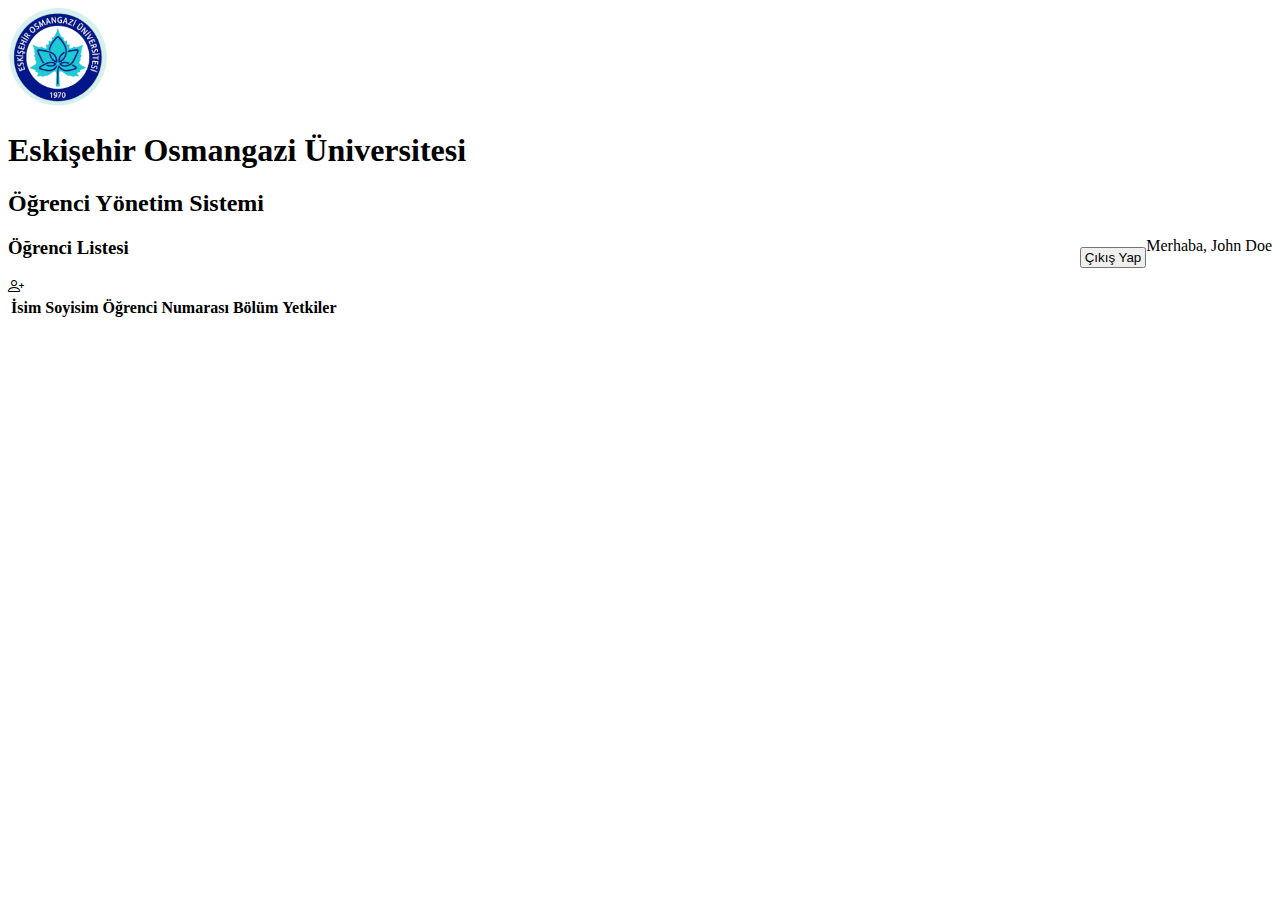
==== index.html @ 5e2f3deb "Student data fetched using json-server and listed" ====
<!DOCTYPE html>
<html lang="en">
<head>
    <meta charset="UTF-8">
    <meta http-equiv="X-UA-Compatible" content="IE=edge">
    <meta name="viewport" content="width=device-width, initial-scale=1.0">
    <title>Öğrenci Bilgi Sistemi</title>
    <link href="https://cdn.jsdelivr.net/npm/bootstrap@5.2.3/dist/css/bootstrap.min.css" rel="stylesheet" integrity="sha384-rbsA2VBKQhggwzxH7pPCaAqO46MgnOM80zW1RWuH61DGLwZJEdK2Kadq2F9CUG65" crossorigin="anonymous">
    <link rel="stylesheet" href="https://cdn.jsdelivr.net/npm/bootstrap-icons@1.10.2/font/bootstrap-icons.css">
    <script src="script.js"></script>
    <script src="data.js"></script>
    <link rel="stylesheet" href="styles.css">
</head>
<body onload="getStudents()">
    <div class="container-fluid">
        <div class="row">
            <div class="col">
                <div class="row justify-content-between">
                    <div class="col-8 d-flex justify-content-center align-items-center p-5 pb-0">
                        <img src="esogu-logo.png">
                        <div>
                            <h1 class="d-inline-block fs-3 text-nowrap">Eskişehir Osmangazi Üniversitesi</h1>
                            <h2 class="d-inline-block fs-4 fw-normal text-nowrap">Öğrenci Yönetim Sistemi</h2>
                        </div>

                    </div>
                    <div class="col-4" style="box-sizing: border-box;">
                            <span class="fw-semibold fs-4 col-12 text-nowrap text-end" style="float:right; display:block" >Merhaba, John Doe</span>
                            <button class="btn bg-secondary text-white d-inline-block" style="float:right; padding: 3px; padding-top: 1px; padding-bottom: 1px; margin-top: 10px;;">Çıkış Yap</button>
                    </div>
                </div>
            </div>
            <div class="col-12 pt-5 px-5 d-flex justify-content-between mb-2">
                <h3 class="col-10">Öğrenci Listesi</h3>
                <div class="btn bg-primary text-white p-0 px-3">
                    <i class="bi bi-person-plus fs-3"></i>
                </div>
            </div>
            <div id="table-container" class="col-12">
                <table id="table" class="table">
                    <thead>
                      <tr class="table-secondary" >
                        <th class="col-6 col-md-4 col-lg-3" scope="col">İsim Soyisim</th>
                        <th class="col-3 d-none d-md-table-cell" scope="col">Öğrenci Numarası</th>
                        <th class="col-3 d-none d-lg-table-cell" scope="col">Bölüm</th>
                        <th class="col-6 col-md-4 col-lg-3" scope="col">Yetkiler</th>
                      </tr>
                    </thead>
                    <tbody>
                        <tr></tr>
                    </tbody>
                  </table>
            </div>
        </div>

    </div>
</body>
</html>

<script>

</script>
---- styles.css ----
img{
    width: 100px;
    margin-right: 10px;
}

.table> tbody > tr:nth-child(even) > td, .table > tbody > tr:nth-child(even) > th {
    background-color: #e2e9fc
 }

 .bg-red{
    background-color: red;
 }

 .bg-blue{
    background-color: blue;
 }

 .bg-green{
    background-color: green;
 }

 .button{
    color: white;
    width: 70px;
    margin-left: 3px;
    padding-top: 2px;
    padding-bottom: 4px;
 }
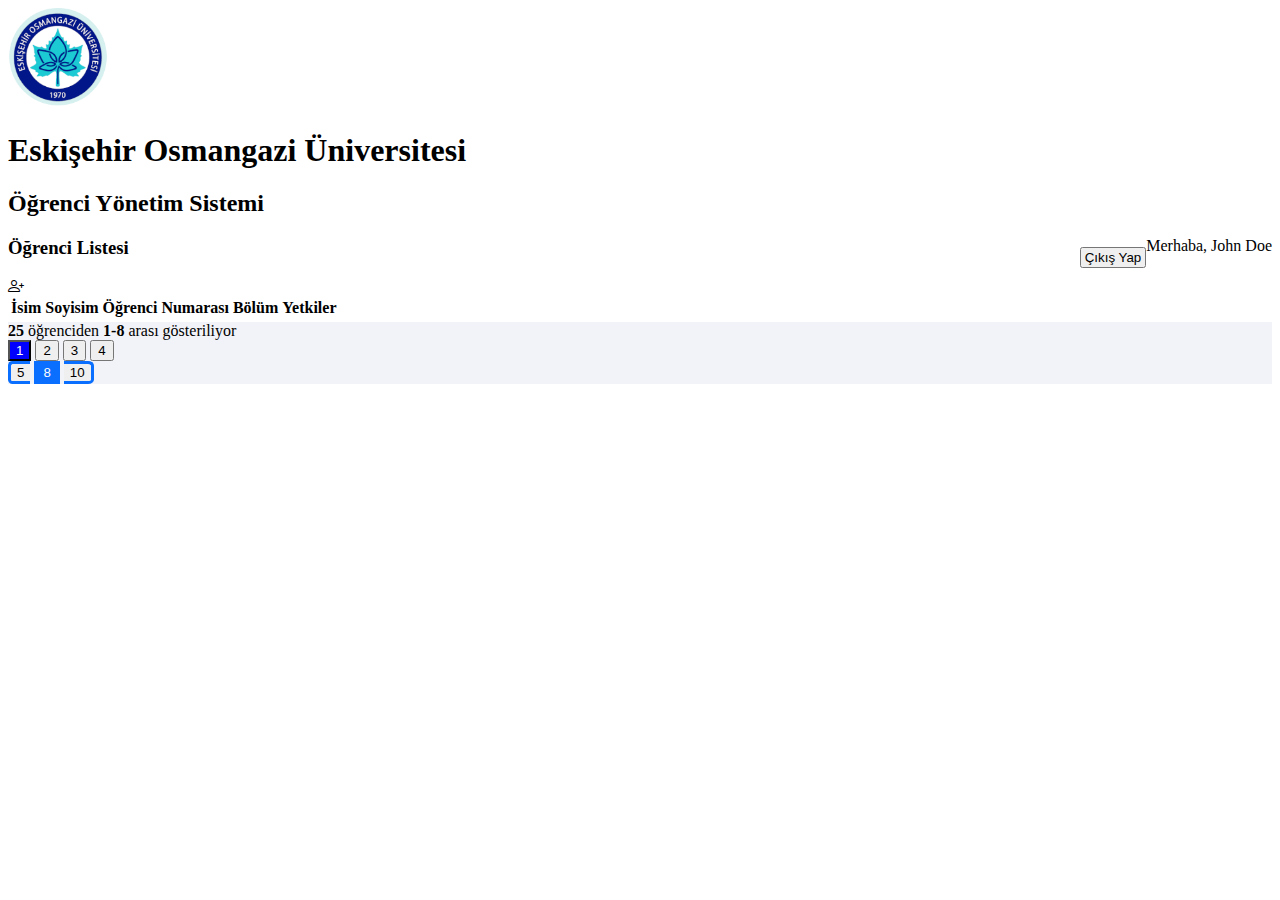
==== commit 6338cca1: "Pagination" ====
--- a/index.html
+++ b/index.html
@@ -11,16 +11,16 @@
     <script src="data.js"></script>
     <link rel="stylesheet" href="styles.css">
 </head>
-<body onload="getStudents()">
+<body onload="renderAll()">
     <div class="container-fluid">
         <div class="row">
             <div class="col">
                 <div class="row justify-content-between">
-                    <div class="col-8 d-flex justify-content-center align-items-center p-5 pb-0">
+                    <div class="col-8 d-flex align-items-center p-5 pb-0">
                         <img src="esogu-logo.png">
                         <div>
-                            <h1 class="d-inline-block fs-3 text-nowrap">Eskişehir Osmangazi Üniversitesi</h1>
-                            <h2 class="d-inline-block fs-4 fw-normal text-nowrap">Öğrenci Yönetim Sistemi</h2>
+                            <h1 class="d-block fs-3 text-nowrap">Eskişehir Osmangazi Üniversitesi</h1>
+                            <h2 class="d-block fs-4 fw-normal text-nowrap">Öğrenci Yönetim Sistemi</h2>
                         </div>
 
                     </div>
@@ -36,8 +36,8 @@
                     <i class="bi bi-person-plus fs-3"></i>
                 </div>
             </div>
-            <div id="table-container" class="col-12">
-                <table id="table" class="table">
+            <div id="table-container" class="row">
+                <table  class="table m-0">
                     <thead>
                       <tr class="table-secondary" >
                         <th class="col-6 col-md-4 col-lg-3" scope="col">İsim Soyisim</th>
@@ -46,10 +46,21 @@
                         <th class="col-6 col-md-4 col-lg-3" scope="col">Yetkiler</th>
                       </tr>
                     </thead>
-                    <tbody>
+                    <tbody id="tableContent">
                         <tr></tr>
                     </tbody>
                   </table>
+            </div>
+            <div class="row bg-gray p-3 m-0">
+                <div class="col-5">
+                    <span><strong>25</strong> öğrenciden <strong>1-8</strong> arası gösteriliyor</span>
+                </div>
+                <div id="pageButtonContainer" class="col-5">
+                    
+                </div>
+                <div id="perPageButtonContainer" class="col-2 p-0 d-flex">
+                    
+                </div>
             </div>
         </div>
 
--- a/styles.css
+++ b/styles.css
@@ -19,10 +19,43 @@
     background-color: green;
  }
 
+ .bg-gray{
+   background-color: #f2f3f8 ;
+ }
+
  .button{
     color: white;
     width: 70px;
     margin-left: 3px;
+    padding: 0px;
     padding-top: 2px;
     padding-bottom: 4px;
- }+ }
+
+ .pagebtn.active {
+   background-color: blue;
+   color: white;
+}
+
+.perPageBtn.active {
+   background-color: #0a6efe;
+   color: white;
+}
+
+.perPageBtn-5{
+   border: 3px solid #0a6efe;
+   border-top-left-radius: 20%;
+   border-bottom-left-radius: 20%;
+   border-right:none;
+}
+
+.perPageBtn-8{
+   border: 3px solid #0a6efe;
+}
+
+.perPageBtn-10{
+   border: 3px solid #0a6efe;
+   border-top-right-radius: 20%;
+   border-bottom-right-radius: 20%;
+   border-left:none;
+}
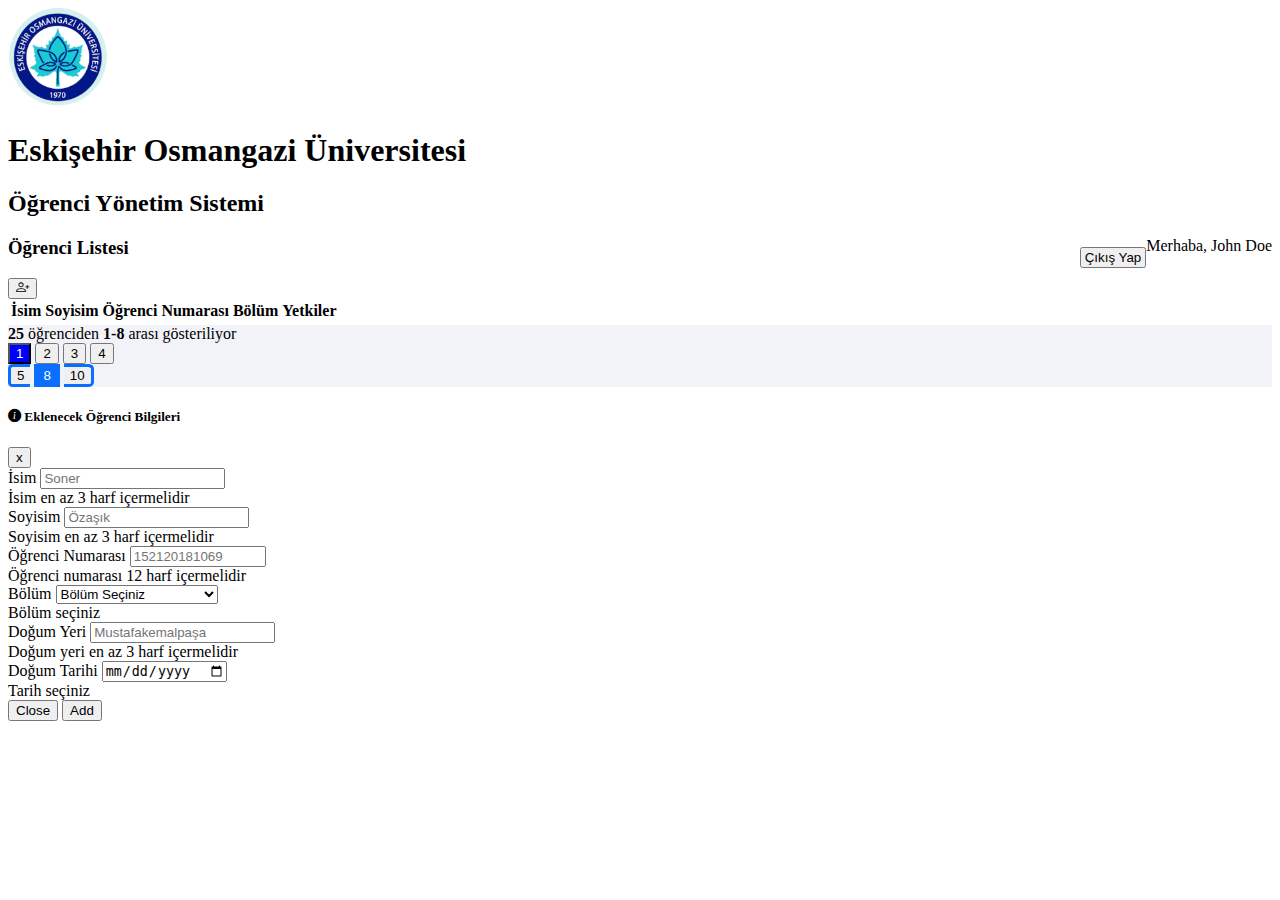
==== commit af39ffdf: "Add student form with validation" ====
--- a/index.html
+++ b/index.html
@@ -9,6 +9,12 @@
     <link rel="stylesheet" href="https://cdn.jsdelivr.net/npm/bootstrap-icons@1.10.2/font/bootstrap-icons.css">
     <script src="script.js"></script>
     <script src="data.js"></script>
+    <!-- For using Modals -->
+    <script src="https://cdn.jsdelivr.net/npm/bootstrap@5.2.3/dist/js/bootstrap.bundle.min.js" integrity="sha384-kenU1KFdBIe4zVF0s0G1M5b4hcpxyD9F7jL+jjXkk+Q2h455rYXK/7HAuoJl+0I4" crossorigin="anonymous"></script>
+    <script
+        src="https://code.jquery.com/jquery-3.6.2.js"
+        integrity="sha256-pkn2CUZmheSeyssYw3vMp1+xyub4m+e+QK4sQskvuo4="
+        crossorigin="anonymous"></script>
     <link rel="stylesheet" href="styles.css">
 </head>
 <body onload="renderAll()">
@@ -32,9 +38,9 @@
             </div>
             <div class="col-12 pt-5 px-5 d-flex justify-content-between mb-2">
                 <h3 class="col-10">Öğrenci Listesi</h3>
-                <div class="btn bg-primary text-white p-0 px-3">
-                    <i class="bi bi-person-plus fs-3"></i>
-                </div>
+                <button class="btn bg-primary text-white p-0 px-3" data-bs-toggle="modal" data-bs-target="#exampleModal">
+                    <i class="bi bi-person-plus fs-3" ></i>
+                </button>
             </div>
             <div id="table-container" class="row">
                 <table  class="table m-0">
@@ -65,9 +71,95 @@
         </div>
 
     </div>
+    <div class="modal fade" id="exampleModal" tabindex="-1" role="dialog" aria-labelledby="exampleModalLabel" aria-hidden="true">
+        <div class="modal-dialog" role="document">
+          <div class="modal-content">
+            <div class="modal-header">
+                <h5 class="text-start" id="exampleModalLabel"> <i class="bi bi-info-circle-fill text-primary"></i> Eklenecek Öğrenci Bilgileri</h5>
+              <button type="button" class="btn close" data-bs-dismiss="modal" aria-label="Close">
+                <span aria-hidden="true">x</span>
+              </button>
+            </div>
+            <div class="modal-body">
+                <form class="row needs-validation" novalidate>
+                    <div class="row">
+                        <div class="has-validation col-12 col-md-6 p-2">
+                            <label for="name" class="form-label">İsim</label>
+                            <input class="form-control mt-2" type="text" name="name" id="name" placeholder="Soner" pattern="[A-Za-z]{3,}" required>
+                            <div class="invalid-feedback">İsim en az 3 harf içermelidir</div>
+                        </div>
+                        <div class="col-12 col-md-6 p-2">
+                            <label for="surname" class="form-label">Soyisim</label>
+                            <input class="form-control  mt-2" type="text" name="surname" id="surname" placeholder="Özaşık" pattern="[A-Za-z]{3,}" required>
+                            <div class="invalid-feedback">Soyisim en az 3 harf içermelidir</div>
+
+                        </div>
+                    </div>
+                    <div class="row">
+                        <div class="col-12 col-md-6 p-2">
+                            <label for="name" class="form-label">Öğrenci Numarası</label>
+                            <input class="form-control  mt-2" type="number" name="num" id="num" placeholder="152120181069" min="100000000000" max="999999999999" required>
+                            <div class="invalid-feedback">Öğrenci numarası 12 harf içermelidir</div>
+
+                        </div>
+                        <div class="col-12 col-md-6 p-2">
+                            <label for="surname" class="form-label">Bölüm</label>
+                            <select class="form-select  mt-2" id="dept" required>
+                                <option value="" disabled selected>Bölüm Seçiniz</option>
+                                <option value="1">Bilgisayar Müh.</option>
+                                <option value="2">Elektrik-Elektronik Müh.</option>
+                                <option value="3">Endüstri Müh.</option>
+                                <option value="4">İnşaat Müh.</option>
+                            </select>
+                            <div class="invalid-feedback">Bölüm seçiniz</div>
+                            
+                        </div>
+                    </div>
+                    <div class="row">
+                        <div class="col-12 col-md-6 p-2">
+                            <label for="birthplace" class="form-label" >Doğum Yeri</label>
+                            <input class="form-control mt-2" type="text" name="birthplace" id="birthplace" placeholder="Mustafakemalpaşa" pattern="[A-Za-z]{3,}" required>
+                            <div class="invalid-feedback">Doğum yeri en az 3 harf içermelidir</div>
+
+                        </div>
+                        <div class="col-12 col-md-6 p-2">
+                            <label for="birthdate" class="form-label">Doğum Tarihi</label>
+                            <input class="form-control mt-2" type="date" name="birthdate" id="birthdate" required>
+                            <div class="invalid-feedback">Tarih seçiniz</div>
+                        </div>
+                    </div>
+                    <div class="modal-footer">
+                        <button type="button" class="btn btn-secondary" data-bs-dismiss="modal">Close</button>
+                        <button type="submit" class="btn btn-primary">Add</button>
+                      </div>
+                </form>
+            </div>
+
+          </div>
+        </div>
+      </div>
 </body>
 </html>
 
 <script>
+    (() => {
+        'use strict'
 
+        // Fetch all the forms we want to apply custom Bootstrap validation styles to
+        const forms = document.querySelectorAll('.needs-validation')
+
+        // Loop over them and prevent submission
+        Array.from(forms).forEach(form => {
+            form.addEventListener('submit', event => {
+
+                console.log(form)
+            if (!form.checkValidity()) {
+                event.preventDefault()
+                event.stopPropagation()
+            }
+
+            form.classList.add('was-validated')
+            }, false)
+        })
+    })()
 </script>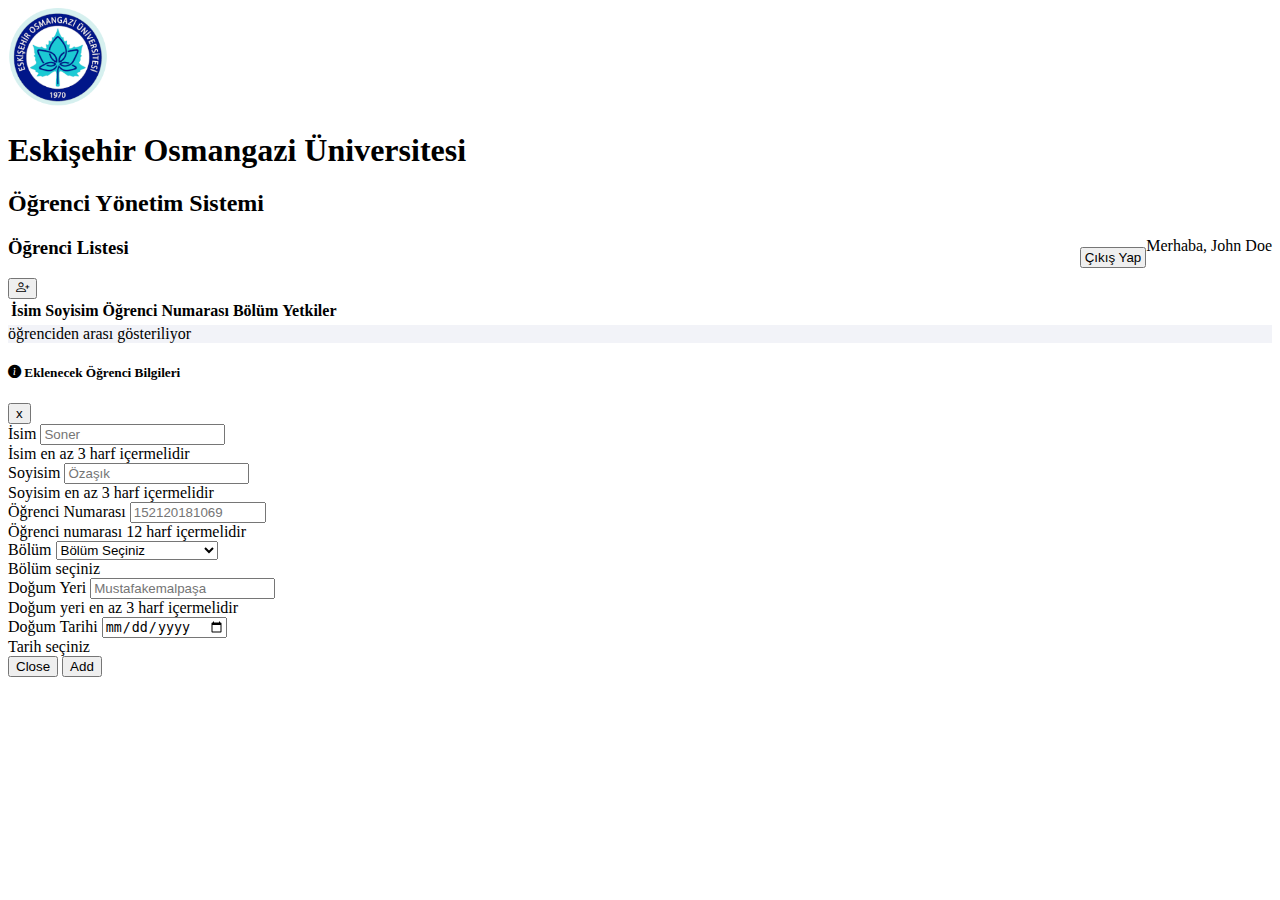
==== commit 3b284814: "Delete and bug fixes" ====
--- a/index.html
+++ b/index.html
@@ -17,7 +17,7 @@
         crossorigin="anonymous"></script>
     <link rel="stylesheet" href="styles.css">
 </head>
-<body onload="renderAll()">
+<body onload="fetchDataAndRender()">
     <div class="container-fluid">
         <div class="row">
             <div class="col">
@@ -59,7 +59,7 @@
             </div>
             <div class="row bg-gray p-3 m-0">
                 <div class="col-5">
-                    <span><strong>25</strong> öğrenciden <strong>1-8</strong> arası gösteriliyor</span>
+                    <span><strong id="numberOfStudents"></strong> öğrenciden <strong id="numberOfInterval"></strong> arası gösteriliyor</span>
                 </div>
                 <div id="pageButtonContainer" class="col-5">
                     
@@ -81,30 +81,30 @@
               </button>
             </div>
             <div class="modal-body">
-                <form class="row needs-validation" novalidate>
+                <form id="addStudentForm" class="row needs-validation" novalidate>
                     <div class="row">
                         <div class="has-validation col-12 col-md-6 p-2">
-                            <label for="name" class="form-label">İsim</label>
-                            <input class="form-control mt-2" type="text" name="name" id="name" placeholder="Soner" pattern="[A-Za-z]{3,}" required>
+                            <label for="fname" class="form-label">İsim</label>
+                            <input class="form-control mt-2" type="text" name="fname" id="fname" placeholder="Soner" pattern="[A-Za-zŞşÇçİÜüĞğÖöı]{3,}" required>
                             <div class="invalid-feedback">İsim en az 3 harf içermelidir</div>
                         </div>
                         <div class="col-12 col-md-6 p-2">
-                            <label for="surname" class="form-label">Soyisim</label>
-                            <input class="form-control  mt-2" type="text" name="surname" id="surname" placeholder="Özaşık" pattern="[A-Za-z]{3,}" required>
+                            <label for="lname" class="form-label">Soyisim</label>
+                            <input class="form-control  mt-2" type="text" name="lname" id="lname" placeholder="Özaşık" pattern="[A-Za-zŞşÇçİÜüĞğÖöı]{3,}" required>
                             <div class="invalid-feedback">Soyisim en az 3 harf içermelidir</div>
 
                         </div>
                     </div>
                     <div class="row">
                         <div class="col-12 col-md-6 p-2">
-                            <label for="name" class="form-label">Öğrenci Numarası</label>
+                            <label for="num" class="form-label">Öğrenci Numarası</label>
                             <input class="form-control  mt-2" type="number" name="num" id="num" placeholder="152120181069" min="100000000000" max="999999999999" required>
                             <div class="invalid-feedback">Öğrenci numarası 12 harf içermelidir</div>
 
                         </div>
                         <div class="col-12 col-md-6 p-2">
                             <label for="surname" class="form-label">Bölüm</label>
-                            <select class="form-select  mt-2" id="dept" required>
+                            <select class="form-select  mt-2" name="dept" id="dept" required>
                                 <option value="" disabled selected>Bölüm Seçiniz</option>
                                 <option value="1">Bilgisayar Müh.</option>
                                 <option value="2">Elektrik-Elektronik Müh.</option>
@@ -117,20 +117,21 @@
                     </div>
                     <div class="row">
                         <div class="col-12 col-md-6 p-2">
-                            <label for="birthplace" class="form-label" >Doğum Yeri</label>
-                            <input class="form-control mt-2" type="text" name="birthplace" id="birthplace" placeholder="Mustafakemalpaşa" pattern="[A-Za-z]{3,}" required>
+                            <label for="pob" class="form-label" >Doğum Yeri</label>
+                            <input class="form-control mt-2" type="text" name="pob" id="pob" placeholder="Mustafakemalpaşa" pattern="[A-Za-zŞşÇçİÜüĞğÖöı]{3,}" required>
                             <div class="invalid-feedback">Doğum yeri en az 3 harf içermelidir</div>
 
                         </div>
                         <div class="col-12 col-md-6 p-2">
-                            <label for="birthdate" class="form-label">Doğum Tarihi</label>
-                            <input class="form-control mt-2" type="date" name="birthdate" id="birthdate" required>
+                            <label for="dob" class="form-label">Doğum Tarihi</label>
+                            <input class="form-control mt-2" type="date" name="dob" id="dob" required>
                             <div class="invalid-feedback">Tarih seçiniz</div>
                         </div>
                     </div>
                     <div class="modal-footer">
                         <button type="button" class="btn btn-secondary" data-bs-dismiss="modal">Close</button>
                         <button type="submit" class="btn btn-primary">Add</button>
+
                       </div>
                 </form>
             </div>
@@ -162,4 +163,31 @@
             }, false)
         })
     })()
+
+    const addstudentform = document.querySelector('#addStudentForm');
+    addstudentform.addEventListener('submit',function (e){
+    e.preventDefault();
+
+    const formData = new FormData(this);
+    const searchParams = new URLSearchParams();
+    
+    for(const pair of formData){
+        searchParams.append(pair[0],pair[1]);
+    } 
+
+
+    if($('#addStudentForm')[0].checkValidity()){
+        fetch('http://localhost:3000/students',
+            {
+                method:'post',
+                body : searchParams
+            }).then(function(response){
+                console.log(response)
+            }).catch(function(e){
+                console.log(e);
+            })
+        }
+    })
+
+
 </script>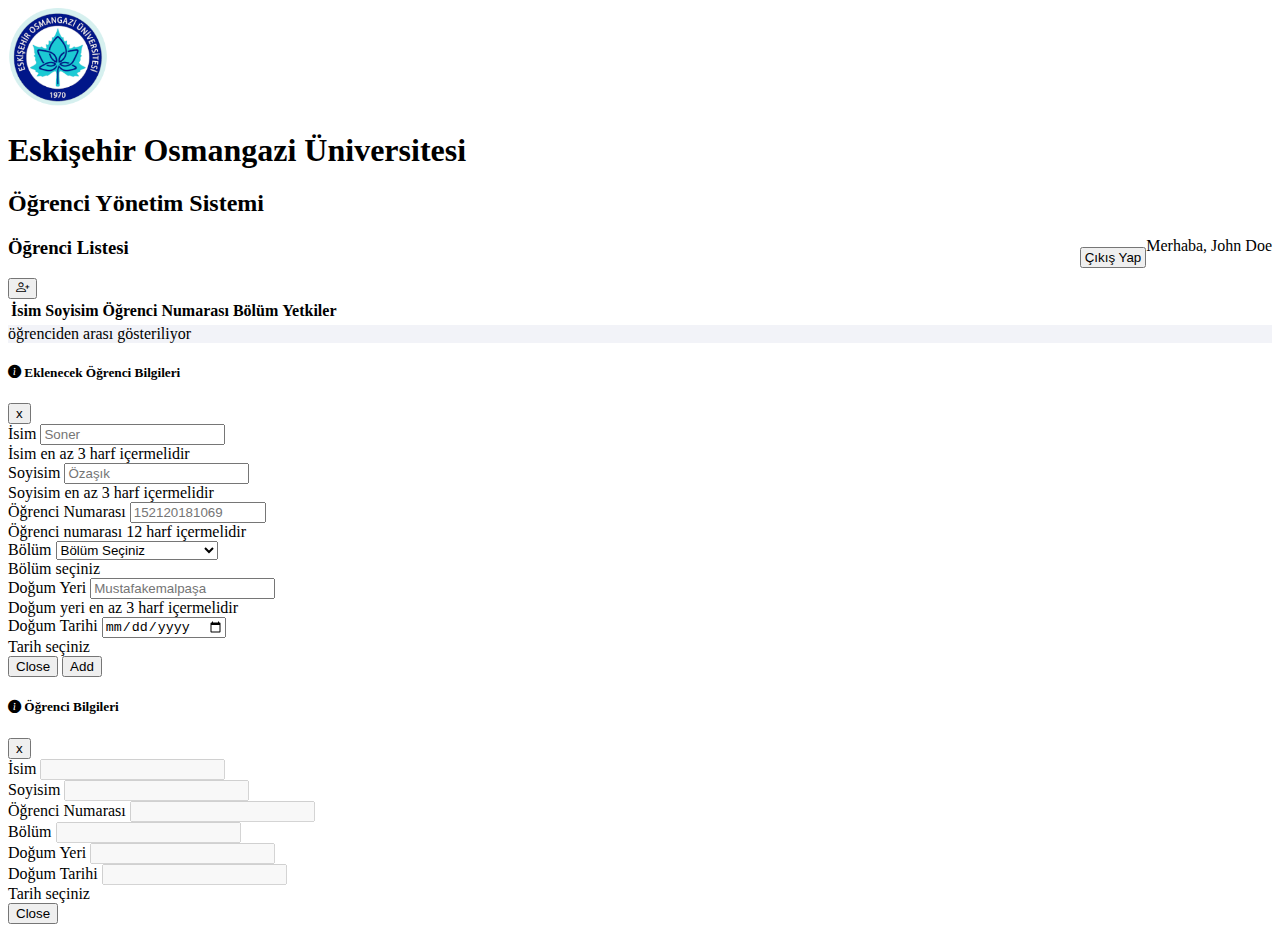
==== commit 22ff863b: "Student info modal added" ====
--- a/index.html
+++ b/index.html
@@ -38,7 +38,7 @@
             </div>
             <div class="col-12 pt-5 px-5 d-flex justify-content-between mb-2">
                 <h3 class="col-10">Öğrenci Listesi</h3>
-                <button class="btn bg-primary text-white p-0 px-3" data-bs-toggle="modal" data-bs-target="#exampleModal">
+                <button class="btn bg-primary text-white p-0 px-3" data-bs-toggle="modal" data-bs-target="#addStudentsModal">
                     <i class="bi bi-person-plus fs-3" ></i>
                 </button>
             </div>
@@ -71,11 +71,11 @@
         </div>
 
     </div>
-    <div class="modal fade" id="exampleModal" tabindex="-1" role="dialog" aria-labelledby="exampleModalLabel" aria-hidden="true">
+    <div class="modal fade" id="addStudentsModal" tabindex="-1" role="dialog" aria-labelledby="addStudentsModalLabel" aria-hidden="true">
         <div class="modal-dialog" role="document">
           <div class="modal-content">
             <div class="modal-header">
-                <h5 class="text-start" id="exampleModalLabel"> <i class="bi bi-info-circle-fill text-primary"></i> Eklenecek Öğrenci Bilgileri</h5>
+                <h5 class="text-start" id="addStudentsModalLabel"> <i class="bi bi-info-circle-fill text-primary"></i> Eklenecek Öğrenci Bilgileri</h5>
               <button type="button" class="btn close" data-bs-dismiss="modal" aria-label="Close">
                 <span aria-hidden="true">x</span>
               </button>
@@ -103,7 +103,7 @@
 
                         </div>
                         <div class="col-12 col-md-6 p-2">
-                            <label for="surname" class="form-label">Bölüm</label>
+                            <label for="dept" class="form-label">Bölüm</label>
                             <select class="form-select  mt-2" name="dept" id="dept" required>
                                 <option value="" disabled selected>Bölüm Seçiniz</option>
                                 <option value="1">Bilgisayar Müh.</option>
@@ -132,6 +132,60 @@
                         <button type="button" class="btn btn-secondary" data-bs-dismiss="modal">Close</button>
                         <button type="submit" class="btn btn-primary">Add</button>
 
+                      </div>
+                </form>
+            </div>
+
+          </div>
+        </div>
+      </div>
+
+      <!-- --------------------------------------------------------------------------------------------------------------------------------------------------------->
+
+      <div class="modal fade" id="studentInfoModal" tabindex="-1" role="dialog" aria-labelledby="studentInfoModalLabel" aria-hidden="true">
+        <div class="modal-dialog" role="document">
+          <div class="modal-content">
+            <div class="modal-header">
+                <h5 class="text-start" id="studentInfoModalLabel"> <i class="bi bi-info-circle-fill text-primary"></i> Öğrenci Bilgileri</h5>
+              <button type="button" class="btn close" data-bs-dismiss="modal" aria-label="Close">
+                <span aria-hidden="true">x</span>
+              </button>
+            </div>
+            <div class="modal-body">
+                <form id="studentInfoForm" class="row" novalidate>
+                    <div class="row">
+                        <div class="has-validation col-12 col-md-6 p-2">
+                            <label for="fname" class="form-label">İsim</label>
+                            <input class="form-control mt-2" type="text" id="si_fname" disabled>
+                        </div>
+                        <div class="col-12 col-md-6 p-2">
+                            <label for="lname" class="form-label">Soyisim</label>
+                            <input class="form-control  mt-2" type="text" id="si_lname" disabled>
+                        </div>
+                    </div>
+                    <div class="row">
+                        <div class="col-12 col-md-6 p-2">
+                            <label for="num" class="form-label">Öğrenci Numarası</label>
+                            <input class="form-control  mt-2" type="number" id="si_num" disabled>
+                        </div>
+                        <div class="col-12 col-md-6 p-2">
+                            <label for="si_dept" class="form-label">Bölüm</label>
+                            <input class="form-control  mt-2" type="text" id="si_dept" disabled>                            
+                        </div>
+                    </div>
+                    <div class="row">
+                        <div class="col-12 col-md-6 p-2">
+                            <label for="pob" class="form-label" >Doğum Yeri</label>
+                            <input class="form-control mt-2" type="text" id="si_pob" disabled>
+                        </div>
+                        <div class="col-12 col-md-6 p-2">
+                            <label for="dob" class="form-label">Doğum Tarihi</label>
+                            <input class="form-control mt-2" type="text" id="si_dob" disabled>
+                            <div class="invalid-feedback">Tarih seçiniz</div>
+                        </div>
+                    </div>
+                    <div class="modal-footer">
+                        <button type="button" class="btn btn-secondary" data-bs-dismiss="modal">Close</button>
                       </div>
                 </form>
             </div>
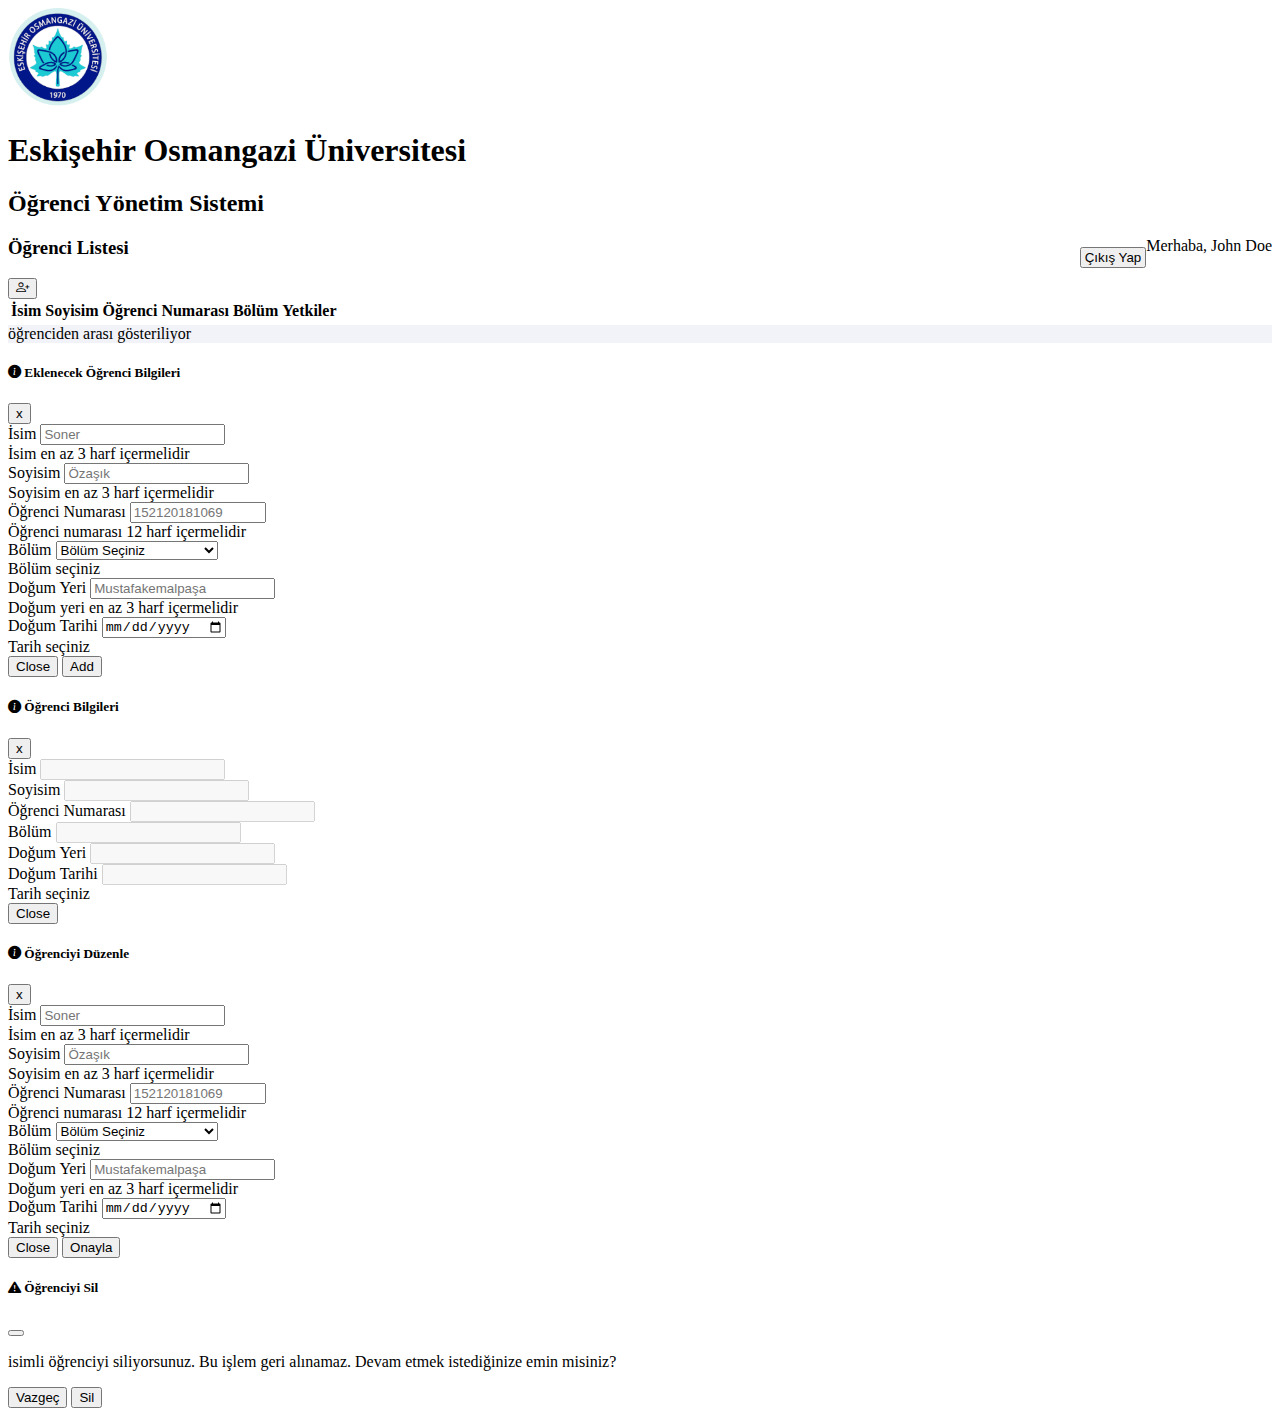
==== commit 63bd600c: "Delete modal and Update modal implemented" ====
--- a/index.html
+++ b/index.html
@@ -193,6 +193,97 @@
           </div>
         </div>
       </div>
+
+      <!-- --------------------------------------------------------------------------------------------------------------------------------------------------------->
+
+      <div class="modal fade" id="editStudentModal" tabindex="-1" role="dialog" aria-labelledby="editStudentModalLabel" aria-hidden="true">
+        <div class="modal-dialog" role="document">
+          <div class="modal-content">
+            <div class="modal-header">
+                <h5 class="text-start" id="editStudentModalLabel"> <i class="bi bi-info-circle-fill text-primary"></i> Öğrenciyi Düzenle</h5>
+              <button type="button" class="btn close" data-bs-dismiss="modal" aria-label="Close">
+                <span aria-hidden="true">x</span>
+              </button>
+            </div>
+            <div class="modal-body">
+                <form id="editStudentForm" class="row needs-validation" novalidate>
+                    <div class="row">
+                        <div class="has-validation col-12 col-md-6 p-2">
+                            <label for="fname" class="form-label">İsim</label>
+                            <input class="form-control mt-2" type="text" name="fname" id="es_fname" placeholder="Soner" pattern="[A-Za-zŞşÇçİÜüĞğÖöı]{3,}" required>
+                            <div class="invalid-feedback">İsim en az 3 harf içermelidir</div>
+                        </div>
+                        <div class="col-12 col-md-6 p-2">
+                            <label for="lname" class="form-label">Soyisim</label>
+                            <input class="form-control  mt-2" type="text" name="lname" id="es_lname" placeholder="Özaşık" pattern="[A-Za-zŞşÇçİÜüĞğÖöı]{3,}" required>
+                            <div class="invalid-feedback">Soyisim en az 3 harf içermelidir</div>
+
+                        </div>
+                    </div>
+                    <div class="row">
+                        <div class="col-12 col-md-6 p-2">
+                            <label for="num" class="form-label">Öğrenci Numarası</label>
+                            <input class="form-control  mt-2" type="number" name="num" id="es_num" placeholder="152120181069" min="100000000000" max="999999999999" required>
+                            <div class="invalid-feedback">Öğrenci numarası 12 harf içermelidir</div>
+
+                        </div>
+                        <div class="col-12 col-md-6 p-2">
+                            <label for="dept" class="form-label">Bölüm</label>
+                            <select class="form-select  mt-2" name="dept" id="es_dept" required>
+                                <option value="" disabled selected>Bölüm Seçiniz</option>
+                                <option value="1">Bilgisayar Müh.</option>
+                                <option value="2">Elektrik-Elektronik Müh.</option>
+                                <option value="3">Endüstri Müh.</option>
+                                <option value="4">İnşaat Müh.</option>
+                            </select>
+                            <div class="invalid-feedback">Bölüm seçiniz</div>
+                            
+                        </div>
+                    </div>
+                    <div class="row">
+                        <div class="col-12 col-md-6 p-2">
+                            <label for="pob" class="form-label" >Doğum Yeri</label>
+                            <input class="form-control mt-2" type="text" name="pob" id="es_pob" placeholder="Mustafakemalpaşa" pattern="[A-Za-zŞşÇçİÜüĞğÖöı]{3,}" required>
+                            <div class="invalid-feedback">Doğum yeri en az 3 harf içermelidir</div>
+
+                        </div>
+                        <div class="col-12 col-md-6 p-2">
+                            <label for="dob" class="form-label">Doğum Tarihi</label>
+                            <input class="form-control mt-2" type="date" name="dob" id="es_dob" required>
+                            <div class="invalid-feedback">Tarih seçiniz</div>
+                        </div>
+                    </div>
+                    <div class="modal-footer">
+                        <button type="button" class="btn btn-secondary" data-bs-dismiss="modal">Close</button>
+                        <button type="submit" class="btn btn-primary">Onayla</button>
+
+                      </div>
+                </form>
+            </div>
+
+          </div>
+        </div>
+      </div>
+
+      <!----------------------------------------------------------------------------------------------------------------------------------------------------------->
+
+      <div class="modal" tabindex="-1" id="deleteStudentModal">
+        <div class="modal-dialog">
+          <div class="modal-content">
+            <div class="modal-header">
+              <h5 class="modal-title"><i class="bi bi-exclamation-triangle-fill text-danger"></i> Öğrenciyi Sil</h5>
+              <button type="button" class="btn-close" data-bs-dismiss="modal" aria-label="Close"></button>
+            </div>
+            <div class="modal-body">
+              <p><strong id = "deleteStudentName"></strong> isimli öğrenciyi siliyorsunuz. Bu işlem geri alınamaz. Devam etmek istediğinize emin misiniz?</p>
+            </div>
+            <div class="modal-footer">
+              <button type="button" class="btn btn-secondary" data-bs-dismiss="modal">Vazgeç</button>
+              <button type="button" class="btn btn-danger" onclick="deleteStudent(selectStudentId)">Sil</button>
+            </div>
+          </div>
+        </div>
+      </div>
 </body>
 </html>
 
@@ -218,30 +309,56 @@
         })
     })()
 
-    const addstudentform = document.querySelector('#addStudentForm');
-    addstudentform.addEventListener('submit',function (e){
-    e.preventDefault();
-
-    const formData = new FormData(this);
-    const searchParams = new URLSearchParams();
+    const addStudentForm = document.querySelector('#addStudentForm');
+    addStudentForm.addEventListener('submit',function (e){
+        e.preventDefault();
+
+        const formData = new FormData(this);
+        const searchParams = new URLSearchParams();
+        
+        for(const pair of formData){
+            searchParams.append(pair[0],pair[1]);
+        } 
+
+
+        if($('#addStudentForm')[0].checkValidity()){
+            fetch('http://localhost:3000/students',
+                {
+                    method:'post',
+                    body : searchParams
+                }).then(function(response){
+                    console.log(response)
+                }).catch(function(e){
+                    console.log(e);
+                })
+            }
+    })
+
+    const editStudentForm = document.querySelector('#editStudentForm');
+    editStudentForm.addEventListener('submit',function (e){
+        e.preventDefault();
+
+        const formData = new FormData(this);
+        const searchParams = new URLSearchParams();
+        
+        for(const pair of formData){
+            searchParams.append(pair[0],pair[1]);
+        } 
+
+        if($('#editStudentForm')[0].checkValidity()){
+            fetch('http://localhost:3000/students/'+selectStudentId,
+                {
+                    method:'put',
+                    body : searchParams
+                }).then(function(response){
+                    console.log(response)
+                }).catch(function(e){
+                    console.log(e);
+                })
+            }
+    })
+
     
-    for(const pair of formData){
-        searchParams.append(pair[0],pair[1]);
-    } 
-
-
-    if($('#addStudentForm')[0].checkValidity()){
-        fetch('http://localhost:3000/students',
-            {
-                method:'post',
-                body : searchParams
-            }).then(function(response){
-                console.log(response)
-            }).catch(function(e){
-                console.log(e);
-            })
-        }
-    })
 
 
 </script>